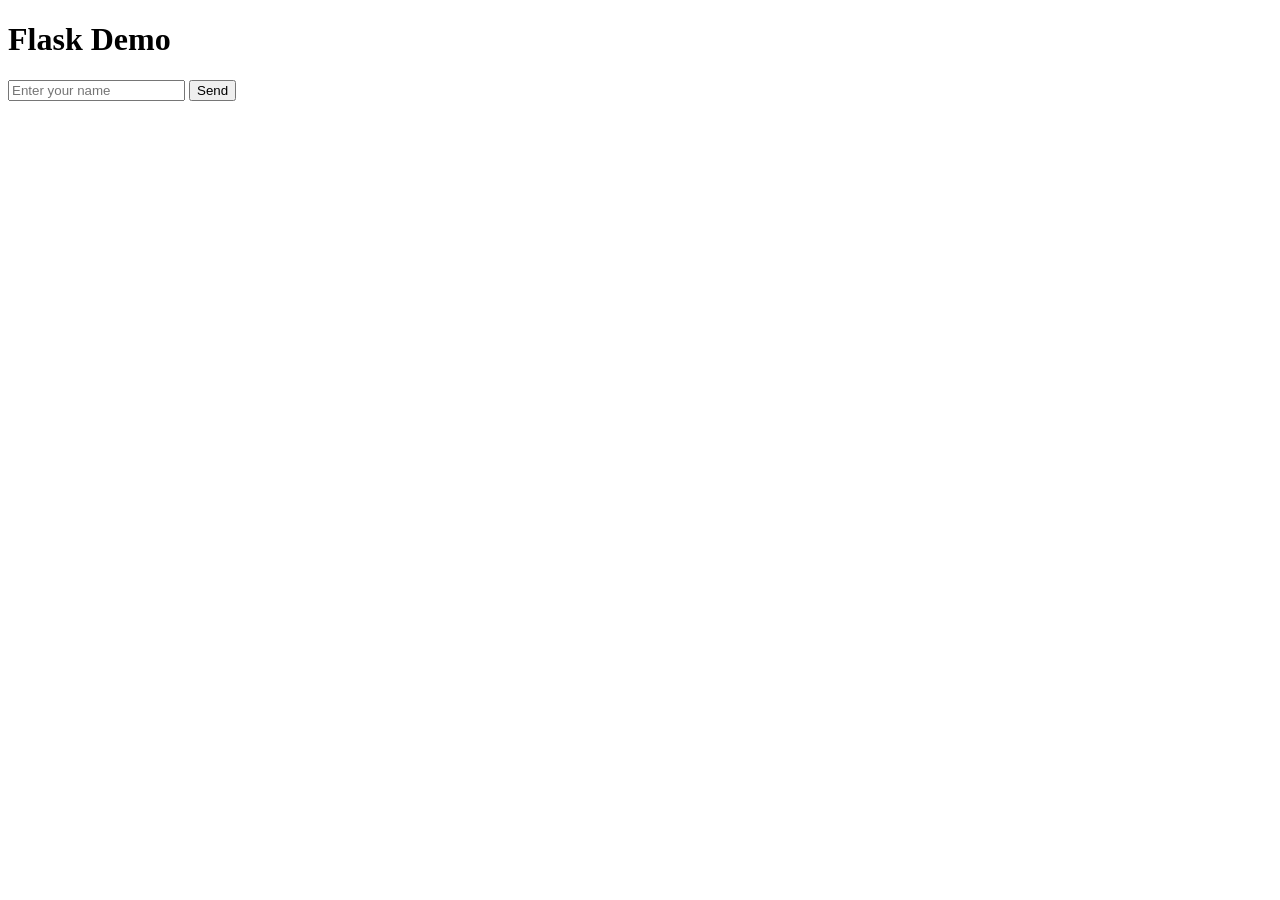
==== web/templates/index.html @ 76fe1d15 "Flask/html/css/js refresher" ====
<!DOCTYPE html>
<html>
    <head>
        <title>Flask Demo</title>
        <link rel="stylesheet" href="/static/css/style.css">
    </head>

    <body>
        <h1>Flask Demo</h1>

        <input type="text" id="nameInput" placeholder="Enter your name">
        <button onclick="sendName()">Send</button>

        <p id="response"></p>

        <script src="/static/js/script.js"></script>
    </body>
</html>
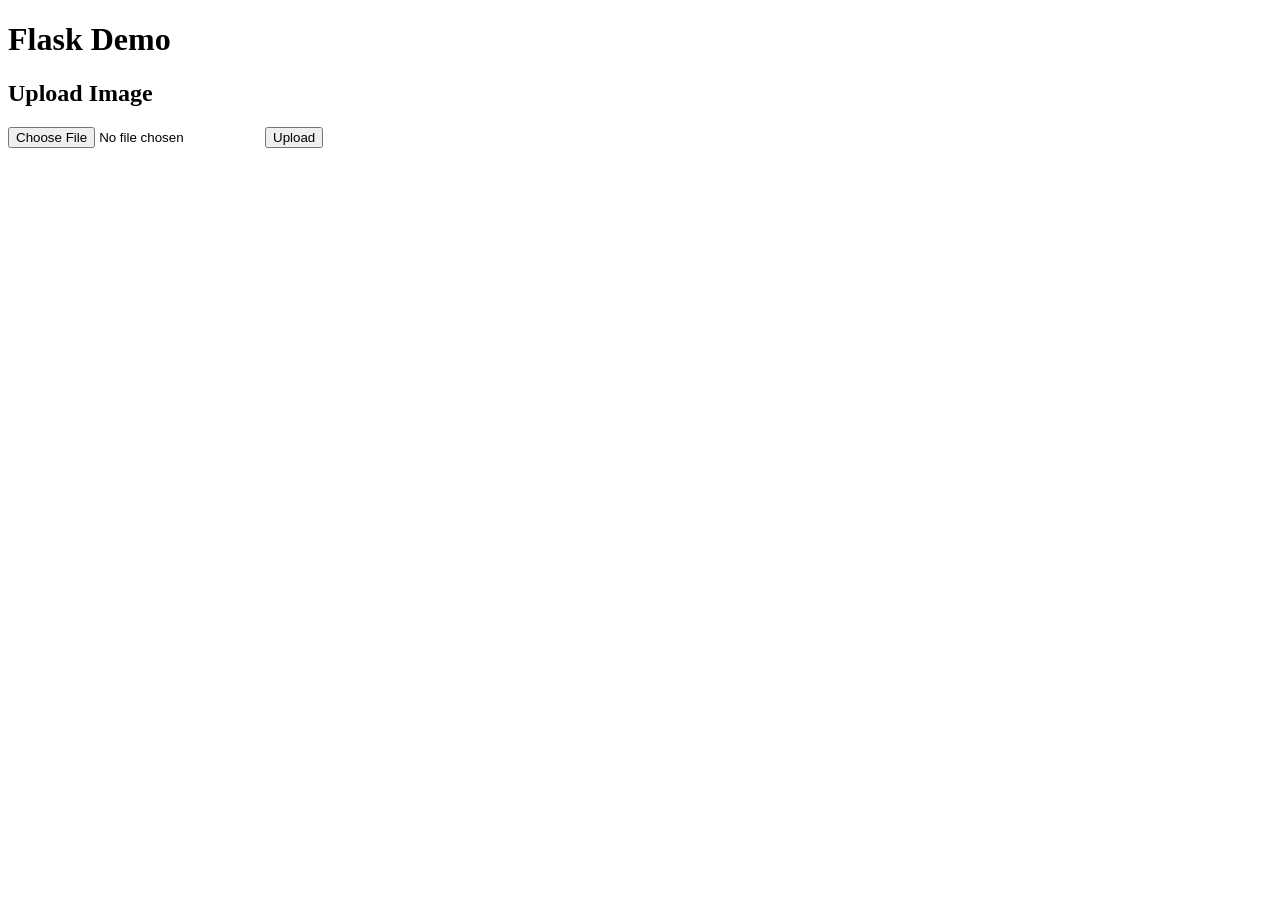
==== commit 05818e1a: "Learning how to implement uploading an image" ====
--- a/web/templates/index.html
+++ b/web/templates/index.html
@@ -8,8 +8,18 @@
     <body>
         <h1>Flask Demo</h1>
 
-        <input type="text" id="nameInput" placeholder="Enter your name">
-        <button onclick="sendName()">Send</button>
+        <h2>Upload Image</h2>
+
+        <form id="uploadForm">
+            <!--
+            type="file" creates the file picker
+            accept="image/*" restricts it to image files only
+            The <img> tag is where you'll display the result
+            -->
+            <input type="file" id="fileInput" name="image" accept="image/*">
+            <button type="button" onclick="uploadImage()">Upload</button>
+            <img id="result">
+        </form>
 
         <p id="response"></p>
 
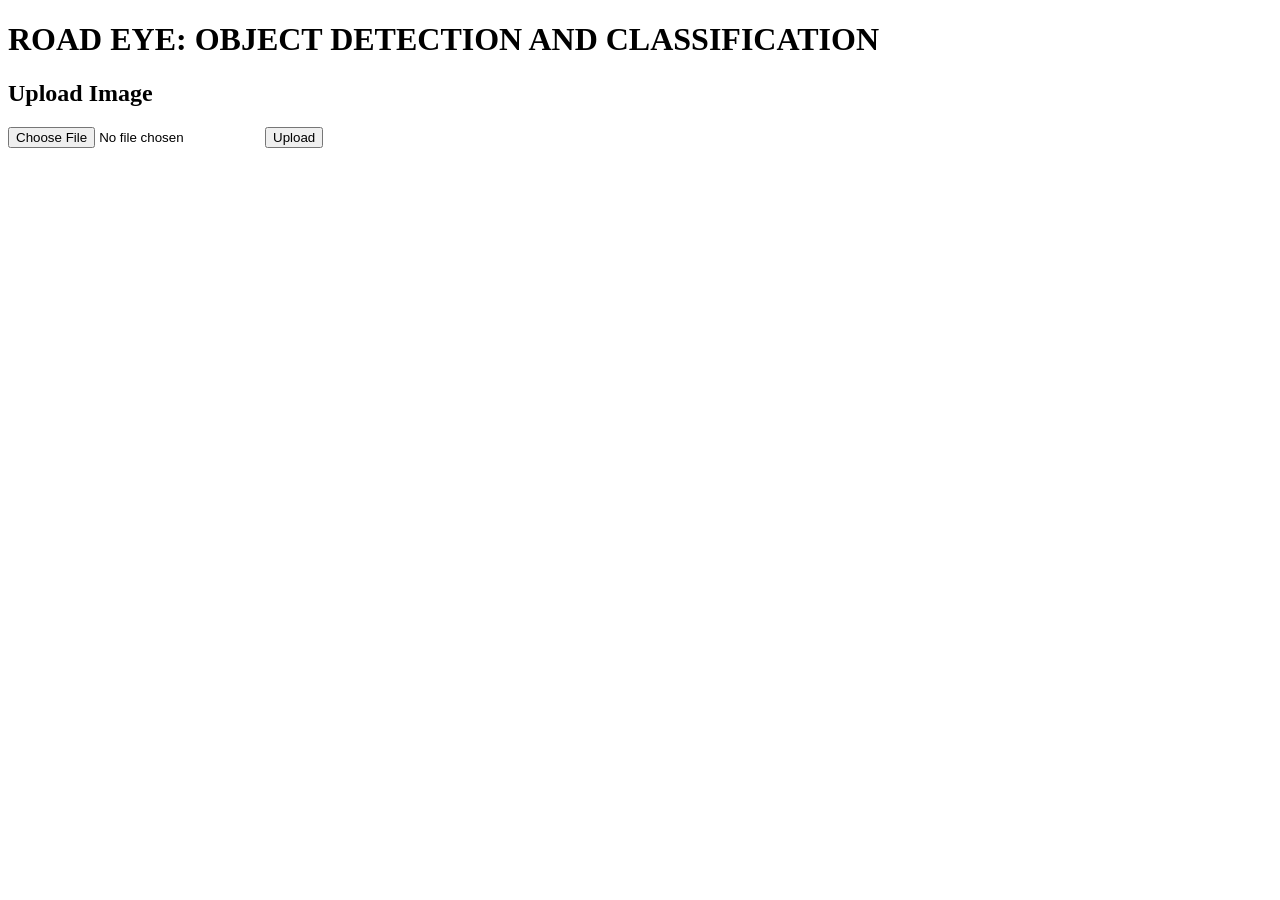
==== commit 4f6c72fa: "Progress! Some buses and trucks are being detected but not all of them. There is still progress to b" ====
--- a/web/templates/index.html
+++ b/web/templates/index.html
@@ -1,12 +1,12 @@
 <!DOCTYPE html>
 <html>
     <head>
-        <title>Flask Demo</title>
+        <title>ROAD EYE</title>
         <link rel="stylesheet" href="/static/css/style.css">
     </head>
 
     <body>
-        <h1>Flask Demo</h1>
+        <h1>ROAD EYE: OBJECT DETECTION AND CLASSIFICATION</h1>
 
         <h2>Upload Image</h2>
 
@@ -18,8 +18,9 @@
             -->
             <input type="file" id="fileInput" name="image" accept="image/*">
             <button type="button" onclick="uploadImage()">Upload</button>
-            <img id="result">
         </form>
+
+        <img id="result">
 
         <p id="response"></p>
 
